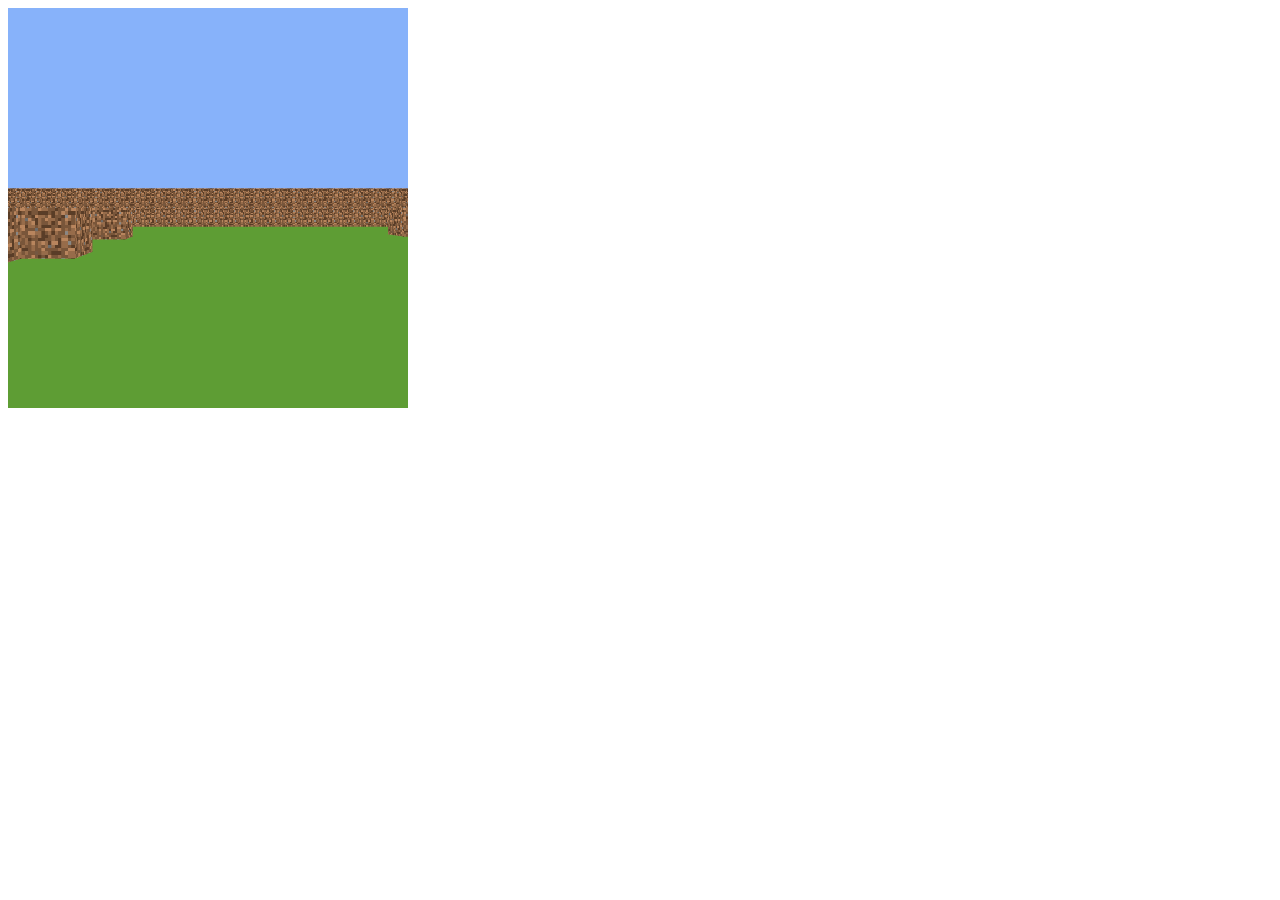
==== asgn3/src/asg3.html @ 87bffaf1 "completed up to rotate camera with mouse" ====
<!DOCTYPE html>
<html lang="en">
    <head>
        <meta charset="utf-8" />
        <title>blocky world</title>
    </head>

    <body>
        <canvas id="webgl" width="400" height="400">
            Please use a browser that supports canvas
        </canvas>

        <script src="../lib/webgl-utils.js"></script>
        <script src="../lib/webgl-debug.js"></script>
        <script src="../lib/cuon-utils.js"></script>
        <script src="../lib/cuon-matrix-cse160.js"></script>

        <script type="module" src="asg3.js"></script>

    </body>

</html>
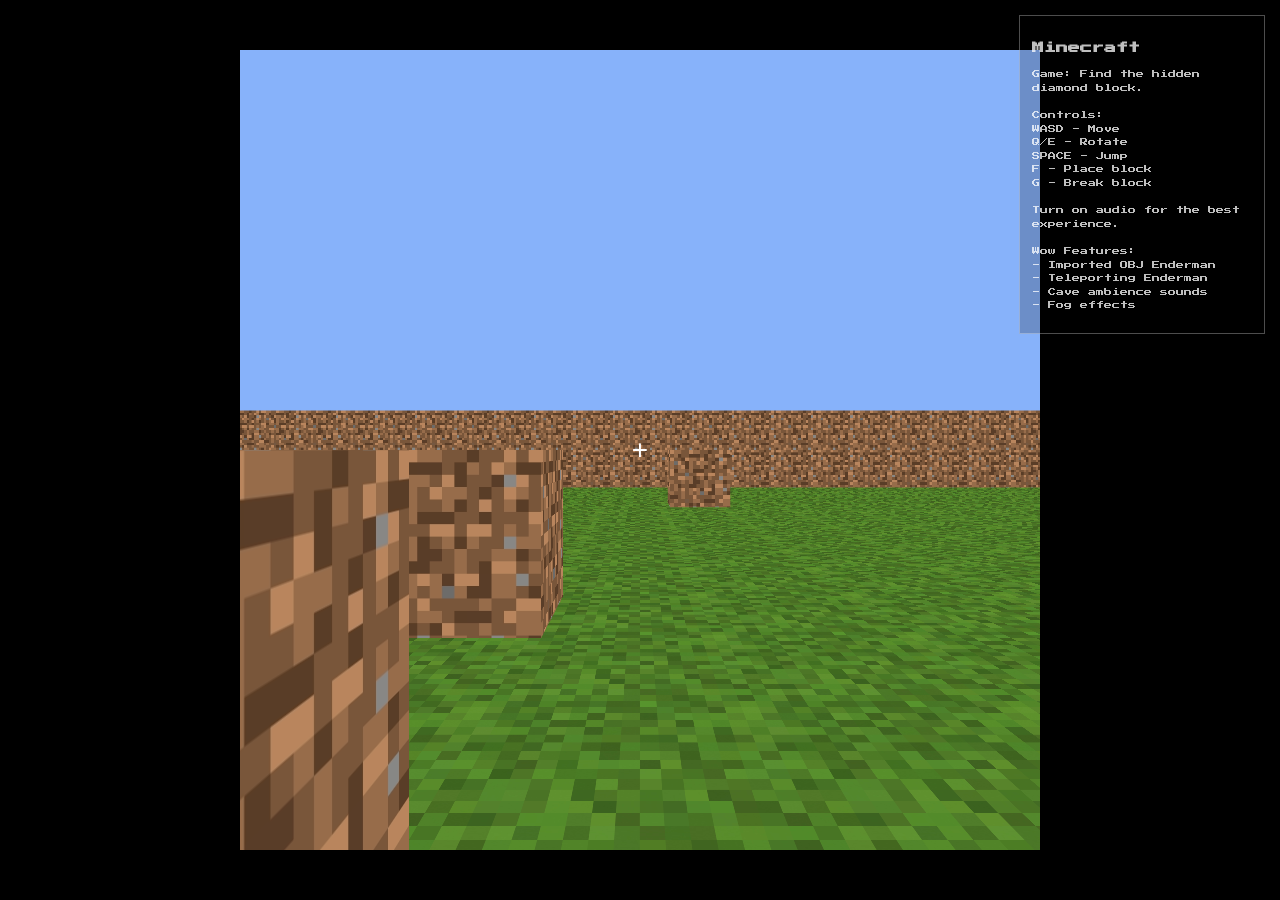
==== commit 3a950846: "finished reqs w/o helper vids part" ====
--- a/asgn3/src/asg3.html
+++ b/asgn3/src/asg3.html
@@ -3,12 +3,57 @@
     <head>
         <meta charset="utf-8" />
         <title>blocky world</title>
+
+        <link rel="preconnect" href="https://fonts.googleapis.com">
+        <link rel="preconnect" href="https://fonts.gstatic.com" crossorigin>
+        <link href="https://fonts.googleapis.com/css2?family=Press+Start+2P&display=swap" rel="stylesheet">
+        <link rel="stylesheet" href="style.css">
+        
+        <style>
+            #crosshair {
+                position: fixed;
+                top: 50%;
+                left: 50%;
+                transform: translate(-50%, -50%);
+                color: white;
+                font-size: 28px;
+                font-family: Arial;
+                pointer-events: none;
+            }
+        </style>
     </head>
 
-    <body>
-        <canvas id="webgl" width="400" height="400">
+<body style="margin:0; display:flex; justify-content:center; align-items:center; height:100vh; background:black;">        <canvas id="webgl" width="800" height="800">
             Please use a browser that supports canvas
         </canvas>
+        <div id="info">
+            <h2>Minecraft</h2>
+
+            <p>
+                Game: Find the hidden diamond block.<br><br>
+
+                Controls:<br>
+                WASD - Move<br>
+                Q/E - Rotate<br>
+                SPACE - Jump<br>
+                F - Place block<br>
+                G - Break block<br><br>
+
+                Turn on audio for the best experience.<br><br>
+
+                Wow Features: <br>
+                   - Imported OBJ Enderman<br>
+                    - Teleporting Enderman<br>
+                    - Cave ambience sounds<br>
+                    - Fog effects
+</p>
+
+
+            </p>
+        </div>
+
+
+        <div id="crosshair">+</div>
 
         <script src="../lib/webgl-utils.js"></script>
         <script src="../lib/webgl-debug.js"></script>
--- a/asgn3/src/style.css
+++ b/asgn3/src/style.css
@@ -0,0 +1,24 @@
+#info {
+  position: absolute;
+  top: 15px;
+  right: 15px;
+
+  width: 220px;
+
+  color: rgba(255, 255, 255, 0.75);
+
+  font-family: 'Press Start 2P', cursive;
+
+  font-size: 8px;
+  line-height: 1.7;
+
+  background: rgba(0, 0, 0, 0.2);
+
+  padding: 12px;
+
+  border: 1px solid rgba(255,255,255,0.3);
+
+  z-index: 10;
+
+  pointer-events: none;
+}
